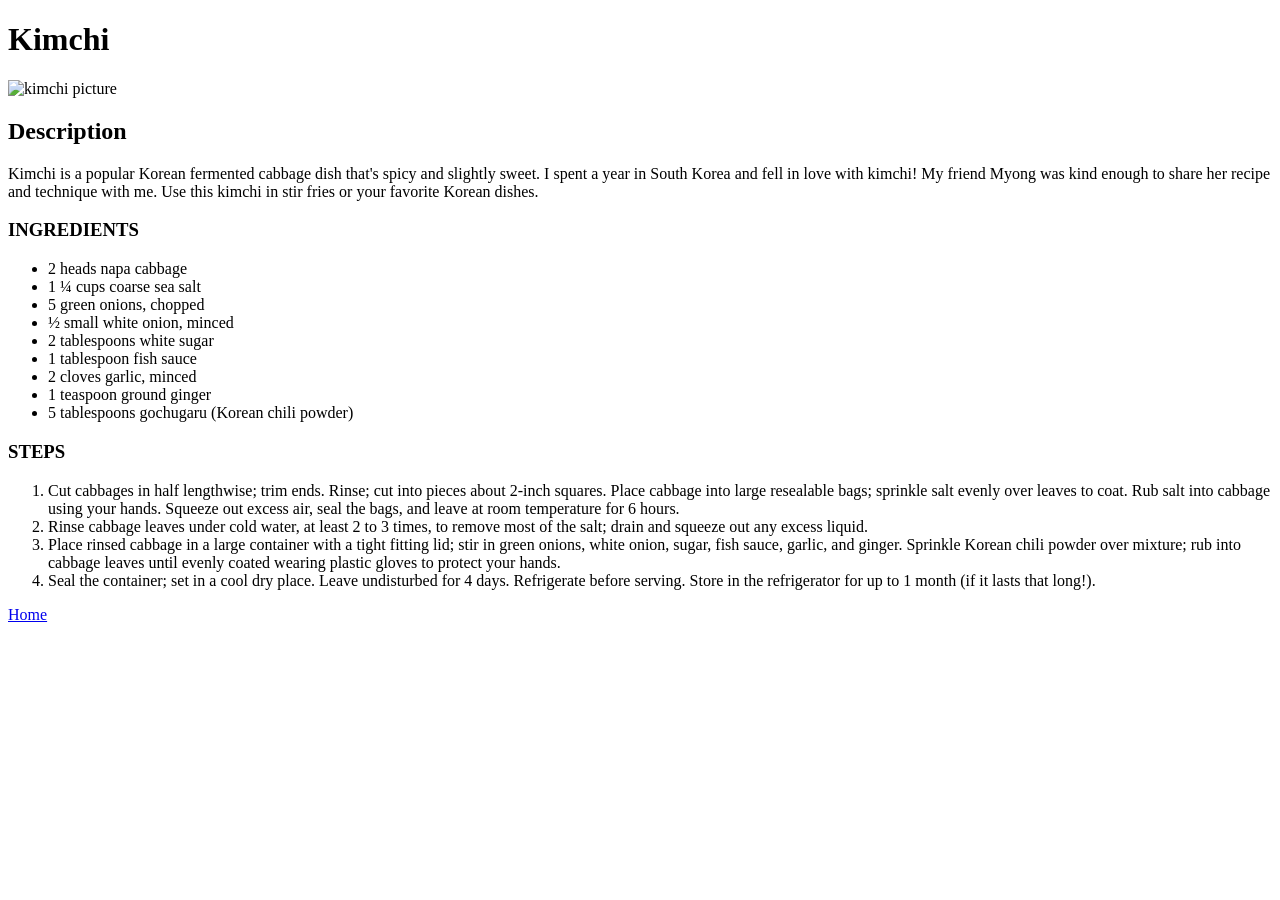
==== recipes/kimchi.html @ 7a136ac8 "Adding 3 pages of recipes" ====
<!DOCTYPE html>
<html lang="en">
<head>
    <meta charset="UTF-8">
    <meta name="viewport" content="width=device-width, initial-scale=1.0">
    <title>Recipes</title>
</head>
<body>
    <h1>Kimchi</h1>
    <img src="https://www.allrecipes.com/thmb/9QN4jcesFFsf1zeaSFnuBSu-8FQ=/0x512/filters:no_upscale():max_bytes(150000):strip_icc():format(webp)/105179spicy-cabbage-kimchiKim4x3-ff6176e0f8b047359efd07cf5593d817.jpg" alt="kimchi picture">
    <h2>Description</h2>
    <p>Kimchi is a popular Korean fermented cabbage dish that's spicy and slightly sweet. I spent a year in South Korea and fell in love with kimchi! My friend Myong was kind enough to share her recipe and technique with me. Use this kimchi in stir fries or your favorite Korean dishes.</p>

    <h3>INGREDIENTS</h3>
        <ul>
            <li>2 heads napa cabbage</li>
            <li>1 ¼ cups coarse sea salt</li>
            <li>5 green onions, chopped</li>
            <li>½ small white onion, minced</li>
            <li>2 tablespoons white sugar</li>
            <li>1 tablespoon fish sauce</li>
            <li>2 cloves garlic, minced</li>
            <li>1 teaspoon ground ginger</li>
            <li>5 tablespoons gochugaru (Korean chili powder)</li>
        </ul>

    <h3>STEPS</h3>
        <ol>
            <li>Cut cabbages in half lengthwise; trim ends. Rinse; cut into pieces about 2-inch squares. Place cabbage into large resealable bags; sprinkle salt evenly over leaves to coat. Rub salt into cabbage using your hands. Squeeze out excess air, seal the bags, and leave at room temperature for 6 hours.</li>
            <li>Rinse cabbage leaves under cold water, at least 2 to 3 times, to remove most of the salt; drain and squeeze out any excess liquid.</li>
            <li>Place rinsed cabbage in a large container with a tight fitting lid; stir in green onions, white onion, sugar, fish sauce, garlic, and ginger. Sprinkle Korean chili powder over mixture; rub into cabbage leaves until evenly coated wearing plastic gloves to protect your hands.</li>
            <li>Seal the container; set in a cool dry place. Leave undisturbed for 4 days. Refrigerate before serving. Store in the refrigerator for up to 1 month (if it lasts that long!).</li>
        </ol>

    <a href="../index.html">Home</a>
</body>
</html>
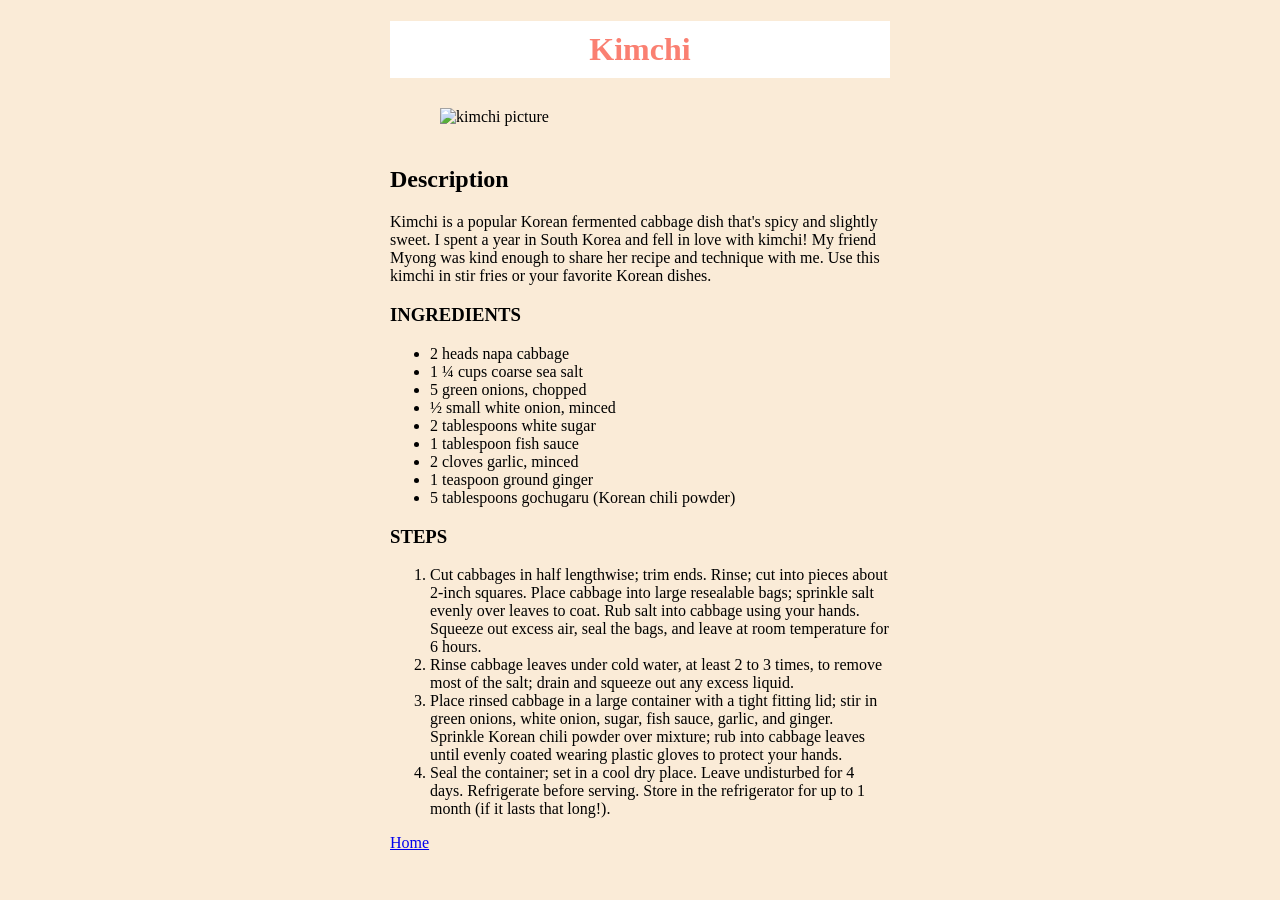
==== commit aebf43ff: "Added inital styles" ====
--- a/recipes/kimchi.html
+++ b/recipes/kimchi.html
@@ -3,6 +3,7 @@
 <head>
     <meta charset="UTF-8">
     <meta name="viewport" content="width=device-width, initial-scale=1.0">
+    <link rel="stylesheet" href="style.css">
     <title>Recipes</title>
 </head>
 <body>
--- a/recipes/style.css
+++ b/recipes/style.css
@@ -0,0 +1,27 @@
+body {
+    background-color: antiquewhite;
+    width: 500px;
+    margin: auto;
+}
+
+img {
+    box-sizing: border-box;
+    padding: 50px;
+    width: 500px;
+    height: 250;
+}
+
+h1 {
+    color: salmon;
+    box-sizing: border-box;
+    padding: 10px;
+    text-align: center;
+    background-color: white;
+    border: 1px rgb(#fff);
+    width: 500px;
+    margin-bottom: -20px;
+}
+
+h2 {
+    margin-top: -10px;
+}
